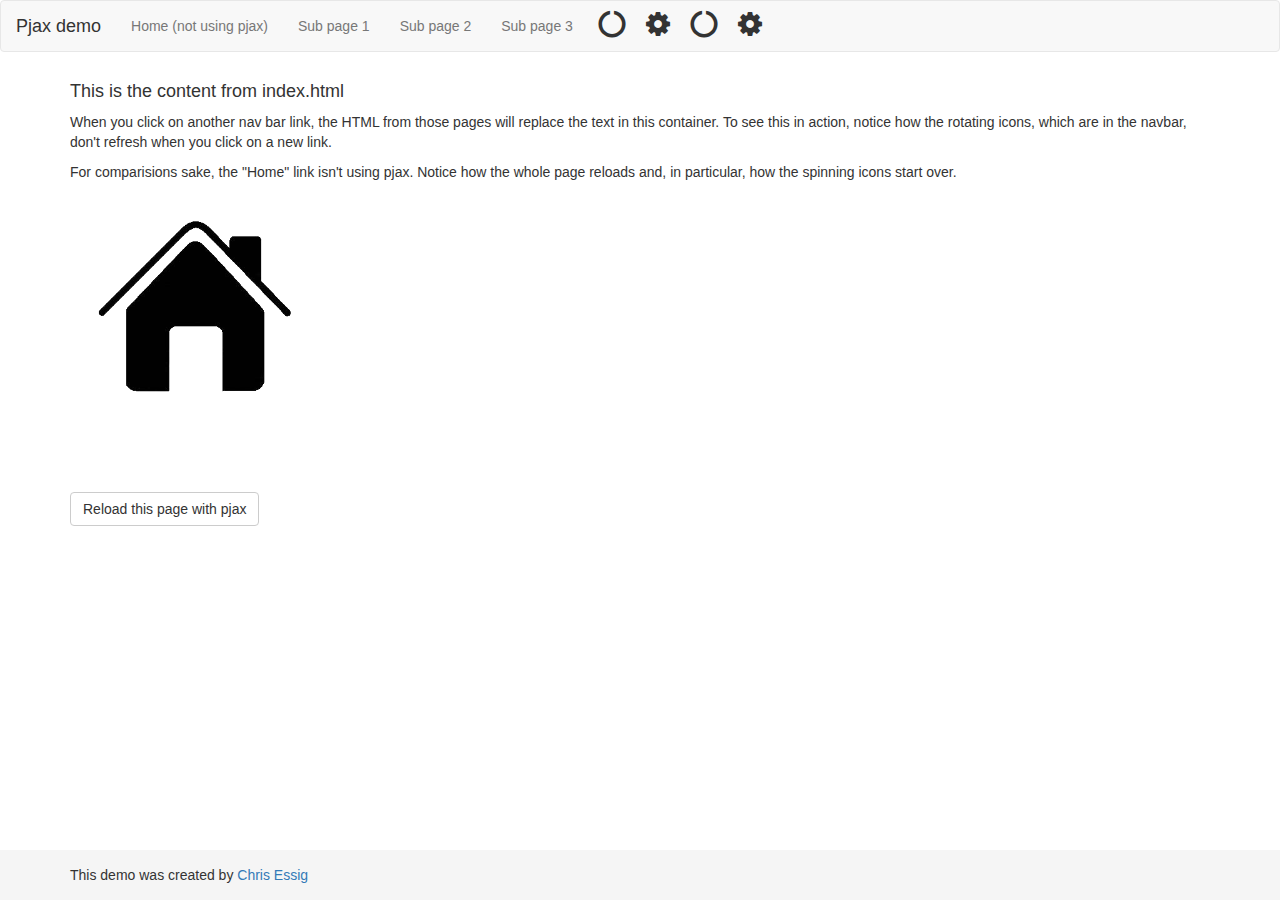
==== project/index.html @ 5f25ff12 "Add rails info" ====
<!DOCTYPE html>
<html>
<head>
	<title>Playing with pjax</title>
	<script src="/js/lib/jquery-2.1.4.js"></script>

	<link rel="stylesheet" href="css/lib/bootstrap-3.3.6.css">
	<link rel="stylesheet" href="css/lib/font-awesome-4.5.0.css">
	<link rel="stylesheet" href="css/style.css">
</head>
<body>
  <nav class="navbar navbar-default">
	  <div class="container-fluid">
	    <!-- Header -->
	    <div class="navbar-header">
	      <div class="navbar-brand">
	        Pjax demo
	      </div>
	    </div>
	    <ul class="nav navbar-nav">
	    	<li>
	    		<a href="/">Home (not using pjax)</a>
	    	</li>
	    	<li>
	    		<a href="/sub-pages/sub-page-1.html">Sub page 1</a>
	    	</li>
	    	<li>
	    		<a href="/sub-pages/sub-page-2.html">Sub page 2</a>
	    	</li>
	    	<li>
	    		<a href="/sub-pages/sub-page-3.html">Sub page 3</a>
	    	</li>
	    	<li>
	    		<i class="fa fa-2x fa-circle-o-notch fa-spin"></i>
	    	</li>
	    	<li>
	    		<i class="fa fa-2x fa-cog fa-spin"></i>
	    	</li>
	    	<li>
	    		<i class="fa fa-2x fa-circle-o-notch fa-spin"></i>
	    	</li>
	    	<li>
	    		<i class="fa fa-2x fa-cog fa-spin"></i>
	    	</li>
	    </ul>
	  </div>
	</nav>
  <div class="container" id="pjax-container">
    <h4>This is the content from index.html</h4>

    <p>When you click on another nav bar link, the HTML from those pages will replace the text in this container. To see this in action, notice how the rotating icons, which are in the navbar, don't refresh when you click on a new link.</p>
    <p>For comparisions sake, the "Home" link isn't using pjax. Notice how the whole page reloads and, in particular, how the spinning icons start over.</p>

    <img src="/imgs/home.gif" />
	</div>

	<div class="container">
		<button type="button" id="refresh-button" class="btn btn-default">
			Reload this page with pjax
		</button>
	</div>
	
	<footer class="footer">
		<div class="container">
				<p>This demo was created by <a href="https://github.com/csessig86" target="_blank">Chris Essig</a></p>
		</div>
	</footer>

	<script src="/js/lib/jquery.pjax-1.9.6.js"></script>
  <script src="/js/script.js"></script>
</body>
</html>
---- project/css/style.css ----
/* Nav */
.navbar-nav li i {
	padding: 10px;
}

.navbar-default .navbar-brand {
	color: #333;
}

/* Refresh button */
#refresh-button {
	margin-top: 50px;
}

/* Footer */
.footer {
  position: absolute;
  bottom: 0;
  width: 100%;
  height: 50px;
  background-color: #f5f5f5;
}

.footer  p {
	margin-top: 15px;
}

.container img {
	height: 250px;
}
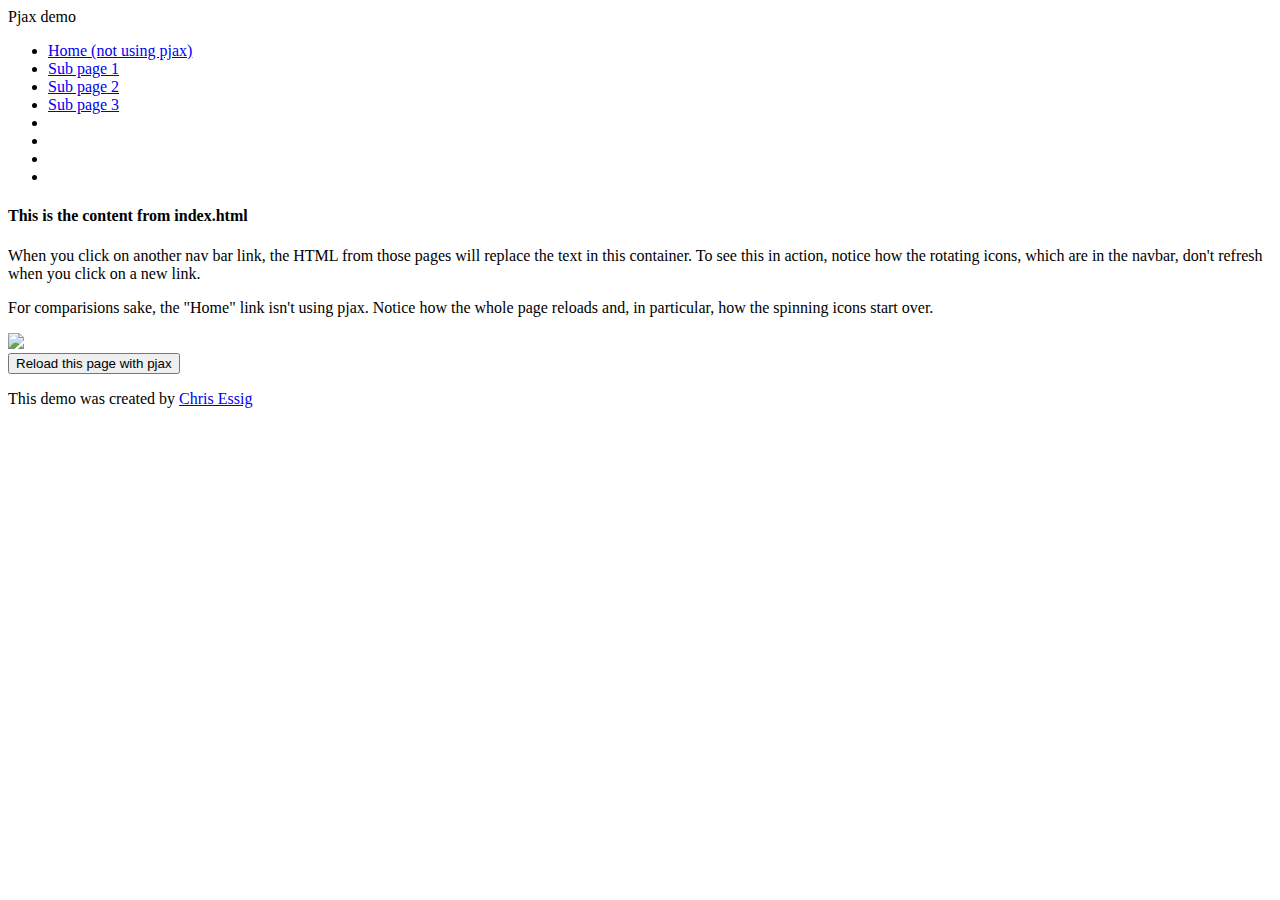
==== commit 94dd524d: "Change link paths" ====
--- a/project/index.html
+++ b/project/index.html
@@ -4,9 +4,9 @@
 	<title>Playing with pjax</title>
 	<script src="/js/lib/jquery-2.1.4.js"></script>
 
-	<link rel="stylesheet" href="css/lib/bootstrap-3.3.6.css">
-	<link rel="stylesheet" href="css/lib/font-awesome-4.5.0.css">
-	<link rel="stylesheet" href="css/style.css">
+	<link rel="stylesheet" href="/playing-with-pjax/css/lib/bootstrap-3.3.6.css">
+	<link rel="stylesheet" href="/playing-with-pjax/css/lib/font-awesome-4.5.0.css">
+	<link rel="stylesheet" href="/playing-with-pjax/css/style.css">
 </head>
 <body>
   <nav class="navbar navbar-default">
@@ -19,16 +19,16 @@
 	    </div>
 	    <ul class="nav navbar-nav">
 	    	<li>
-	    		<a href="/">Home (not using pjax)</a>
+	    		<a href="/playing-with-pjax">Home (not using pjax)</a>
 	    	</li>
 	    	<li>
-	    		<a href="/sub-pages/sub-page-1.html">Sub page 1</a>
+	    		<a href="/playing-with-pjax/sub-pages/sub-page-1.html">Sub page 1</a>
 	    	</li>
 	    	<li>
-	    		<a href="/sub-pages/sub-page-2.html">Sub page 2</a>
+	    		<a href="/playing-with-pjax/sub-pages/sub-page-2.html">Sub page 2</a>
 	    	</li>
 	    	<li>
-	    		<a href="/sub-pages/sub-page-3.html">Sub page 3</a>
+	    		<a href="/playing-with-pjax/sub-pages/sub-page-3.html">Sub page 3</a>
 	    	</li>
 	    	<li>
 	    		<i class="fa fa-2x fa-circle-o-notch fa-spin"></i>
@@ -51,7 +51,7 @@
     <p>When you click on another nav bar link, the HTML from those pages will replace the text in this container. To see this in action, notice how the rotating icons, which are in the navbar, don't refresh when you click on a new link.</p>
     <p>For comparisions sake, the "Home" link isn't using pjax. Notice how the whole page reloads and, in particular, how the spinning icons start over.</p>
 
-    <img src="/imgs/home.gif" />
+    <img src="/playing-with-pjax/imgs/home.gif" />
 	</div>
 
 	<div class="container">
@@ -66,7 +66,7 @@
 		</div>
 	</footer>
 
-	<script src="/js/lib/jquery.pjax-1.9.6.js"></script>
-  <script src="/js/script.js"></script>
+	<script src="/playing-with-pjax/js/lib/jquery.pjax-1.9.6.js"></script>
+  <script src="/playing-with-pjax/js/script.js"></script>
 </body>
 </html>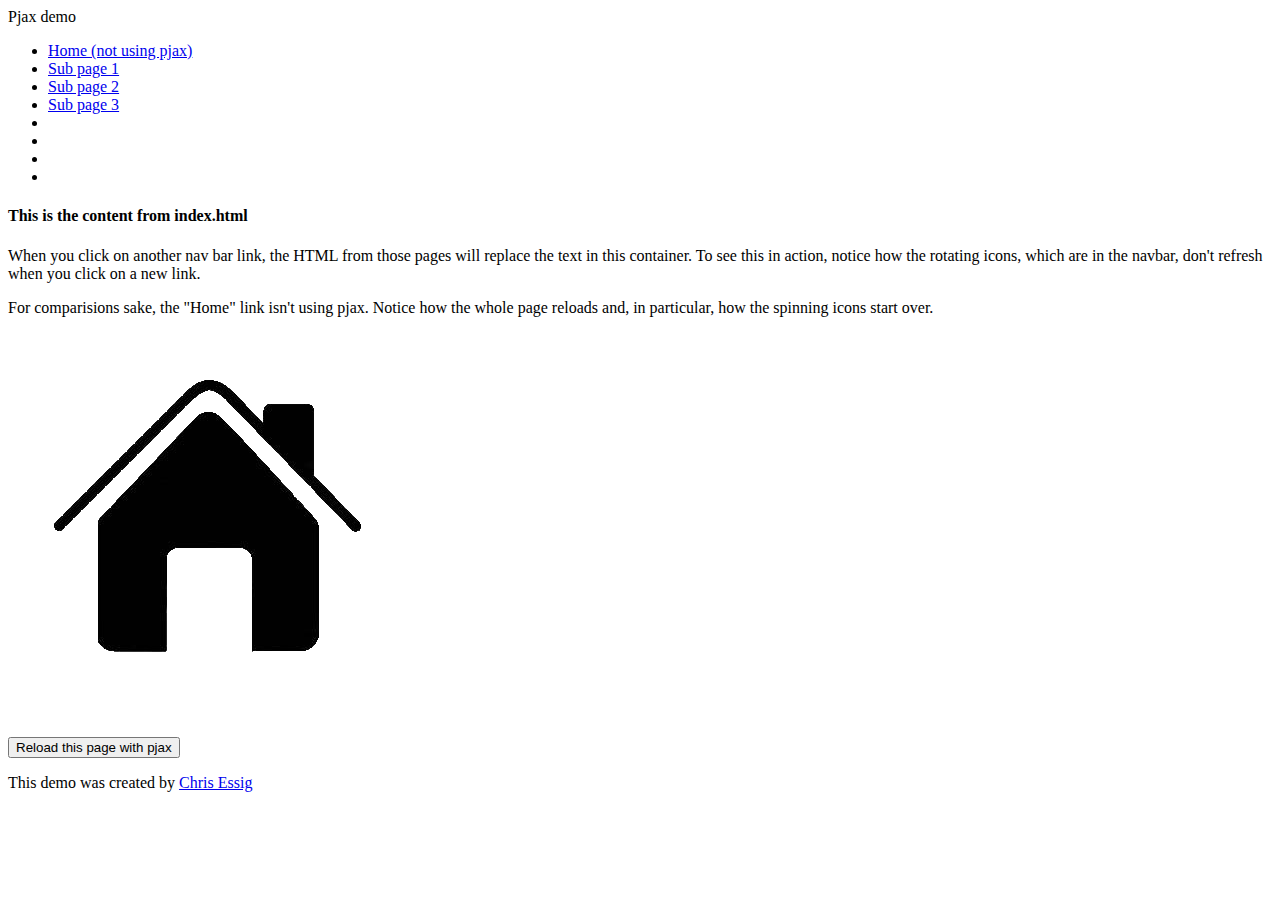
==== commit b0f383ed: "New pages" ====
--- a/project/index.html
+++ b/project/index.html
@@ -51,7 +51,7 @@
     <p>When you click on another nav bar link, the HTML from those pages will replace the text in this container. To see this in action, notice how the rotating icons, which are in the navbar, don't refresh when you click on a new link.</p>
     <p>For comparisions sake, the "Home" link isn't using pjax. Notice how the whole page reloads and, in particular, how the spinning icons start over.</p>
 
-    <img src="/playing-with-pjax/imgs/home.gif" />
+    <img src="/imgs/home.gif" />
 	</div>
 
 	<div class="container">
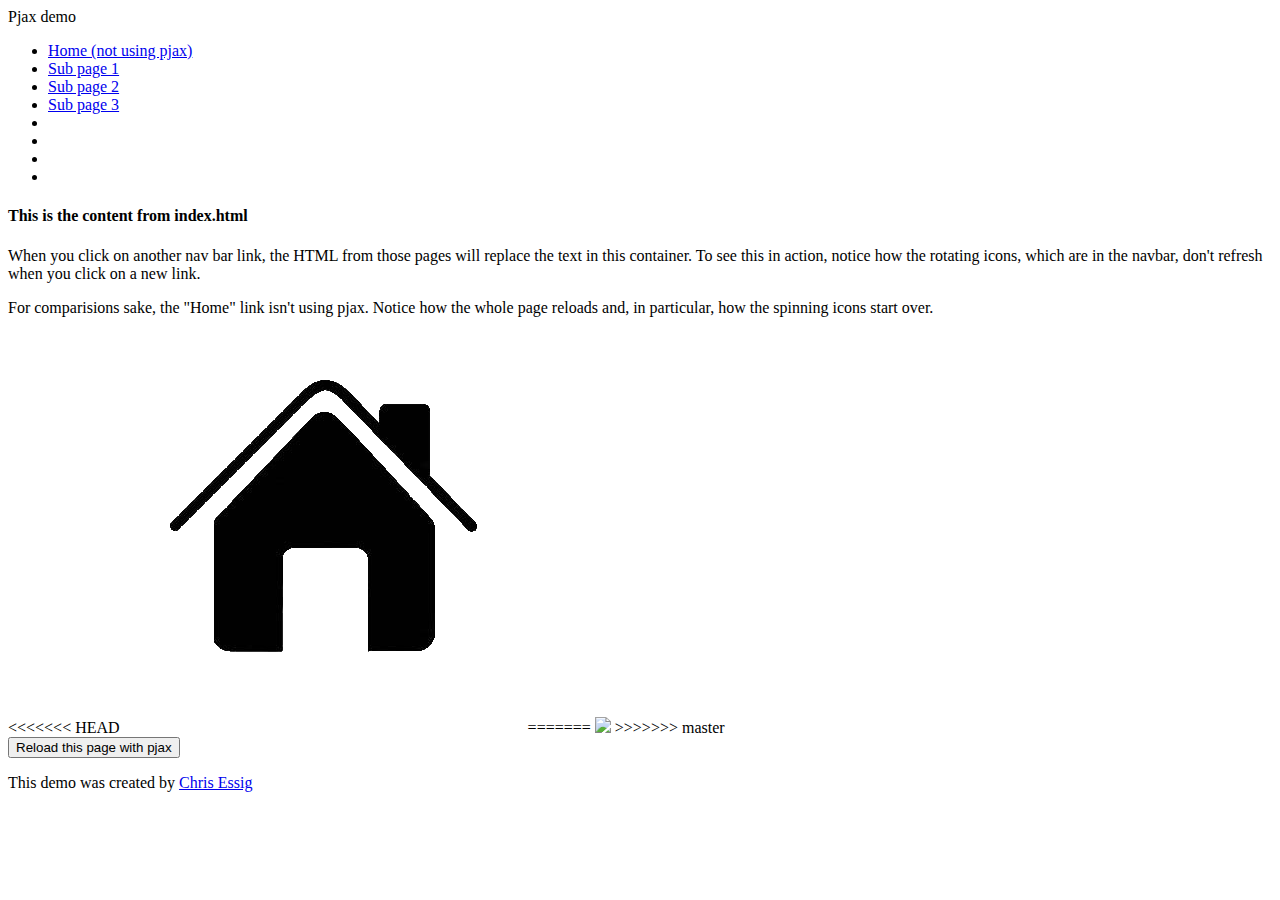
==== commit 5a6edafb: "Merge branch 'master' into gh-pages" ====
--- a/project/index.html
+++ b/project/index.html
@@ -51,7 +51,11 @@
     <p>When you click on another nav bar link, the HTML from those pages will replace the text in this container. To see this in action, notice how the rotating icons, which are in the navbar, don't refresh when you click on a new link.</p>
     <p>For comparisions sake, the "Home" link isn't using pjax. Notice how the whole page reloads and, in particular, how the spinning icons start over.</p>
 
+<<<<<<< HEAD
     <img src="/imgs/home.gif" />
+=======
+    <img src="/playing-with-pjax/imgs/home.gif" />
+>>>>>>> master
 	</div>
 
 	<div class="container">
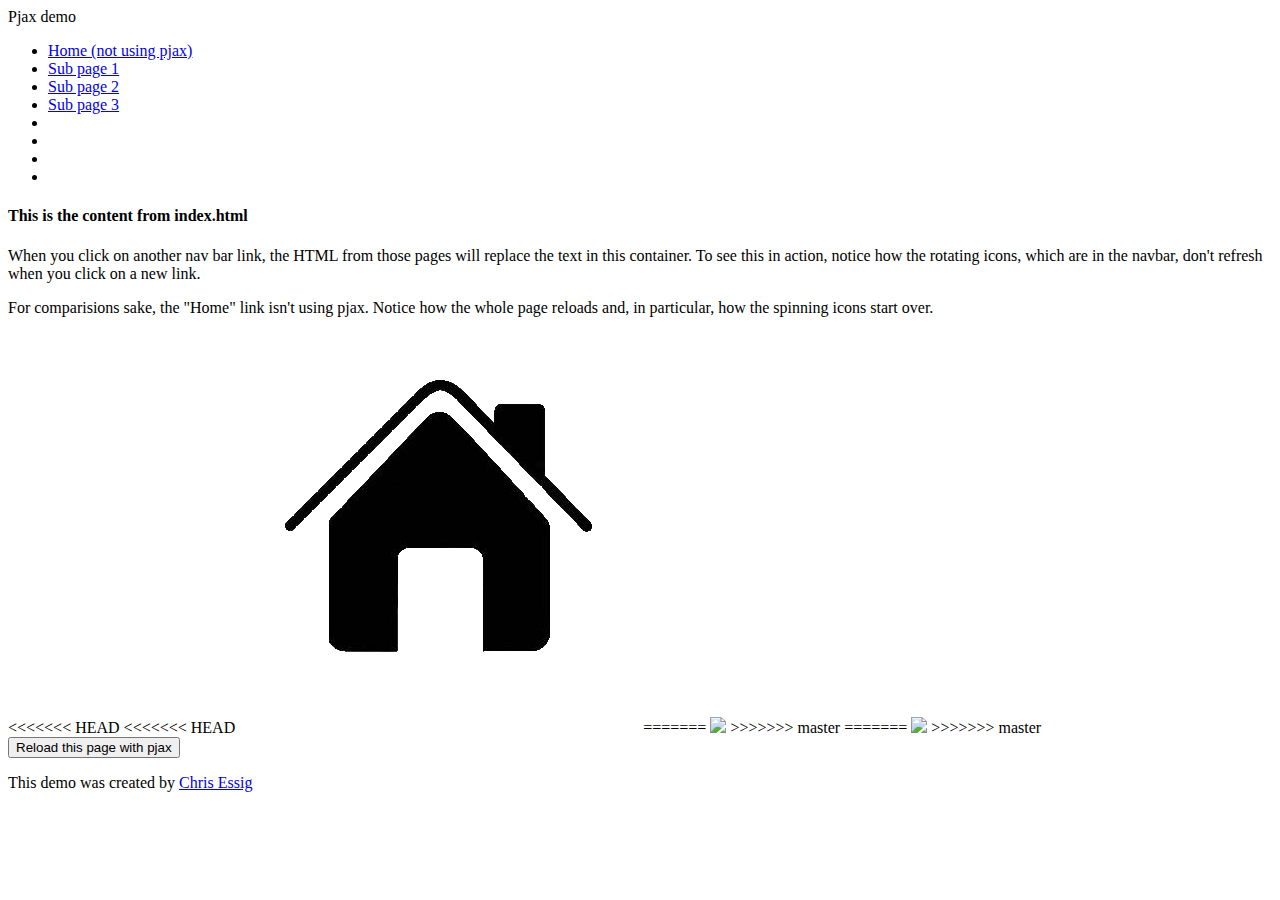
==== commit eb70ff77: "Update index.html" ====
--- a/project/index.html
+++ b/project/index.html
@@ -52,7 +52,11 @@
     <p>For comparisions sake, the "Home" link isn't using pjax. Notice how the whole page reloads and, in particular, how the spinning icons start over.</p>
 
 <<<<<<< HEAD
+<<<<<<< HEAD
     <img src="/imgs/home.gif" />
+=======
+    <img src="/playing-with-pjax/imgs/home.gif" />
+>>>>>>> master
 =======
     <img src="/playing-with-pjax/imgs/home.gif" />
 >>>>>>> master
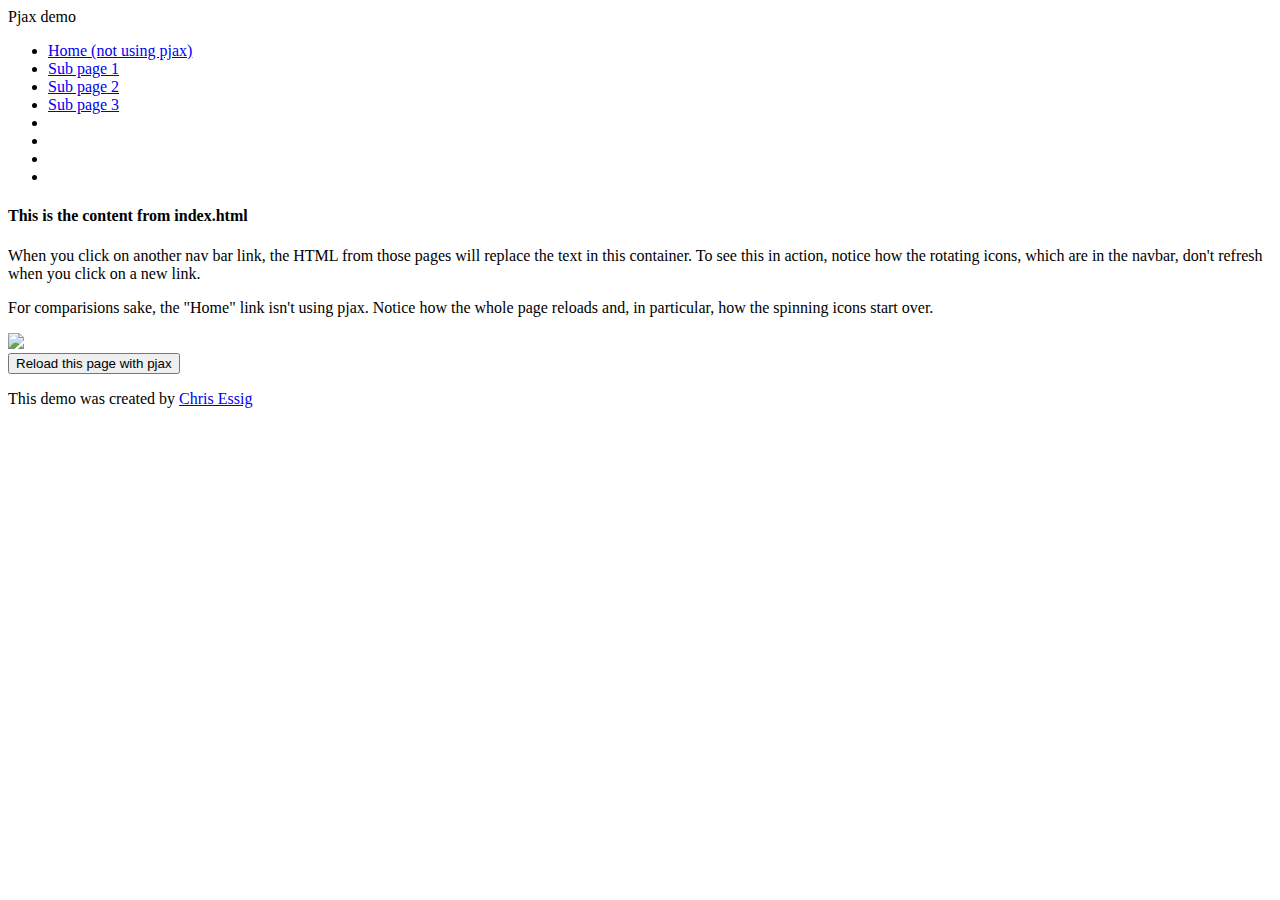
==== commit 49821f23: "Update link to jQuery" ====
--- a/project/index.html
+++ b/project/index.html
@@ -2,7 +2,7 @@
 <html>
 <head>
 	<title>Playing with pjax</title>
-	<script src="/js/lib/jquery-2.1.4.js"></script>
+	<script src="/playing-with-pjax/js/lib/jquery-2.1.4.js"></script>
 
 	<link rel="stylesheet" href="/playing-with-pjax/css/lib/bootstrap-3.3.6.css">
 	<link rel="stylesheet" href="/playing-with-pjax/css/lib/font-awesome-4.5.0.css">
@@ -51,15 +51,7 @@
     <p>When you click on another nav bar link, the HTML from those pages will replace the text in this container. To see this in action, notice how the rotating icons, which are in the navbar, don't refresh when you click on a new link.</p>
     <p>For comparisions sake, the "Home" link isn't using pjax. Notice how the whole page reloads and, in particular, how the spinning icons start over.</p>
 
-<<<<<<< HEAD
-<<<<<<< HEAD
-    <img src="/imgs/home.gif" />
-=======
     <img src="/playing-with-pjax/imgs/home.gif" />
->>>>>>> master
-=======
-    <img src="/playing-with-pjax/imgs/home.gif" />
->>>>>>> master
 	</div>
 
 	<div class="container">
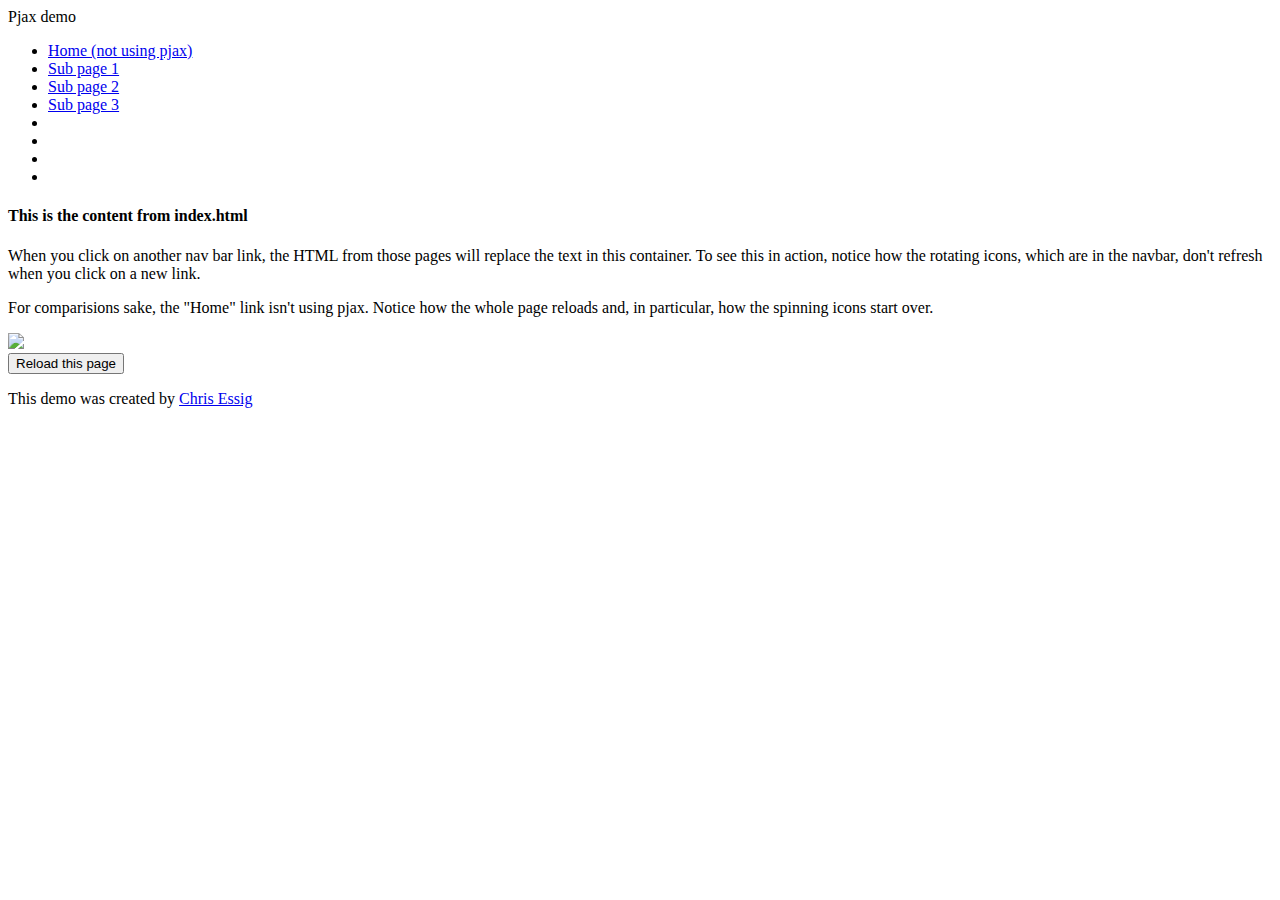
==== commit 389a18cc: "index link change" ====
--- a/project/index.html
+++ b/project/index.html
@@ -56,7 +56,7 @@
 
 	<div class="container">
 		<button type="button" id="refresh-button" class="btn btn-default">
-			Reload this page with pjax
+			Reload this page
 		</button>
 	</div>
 	
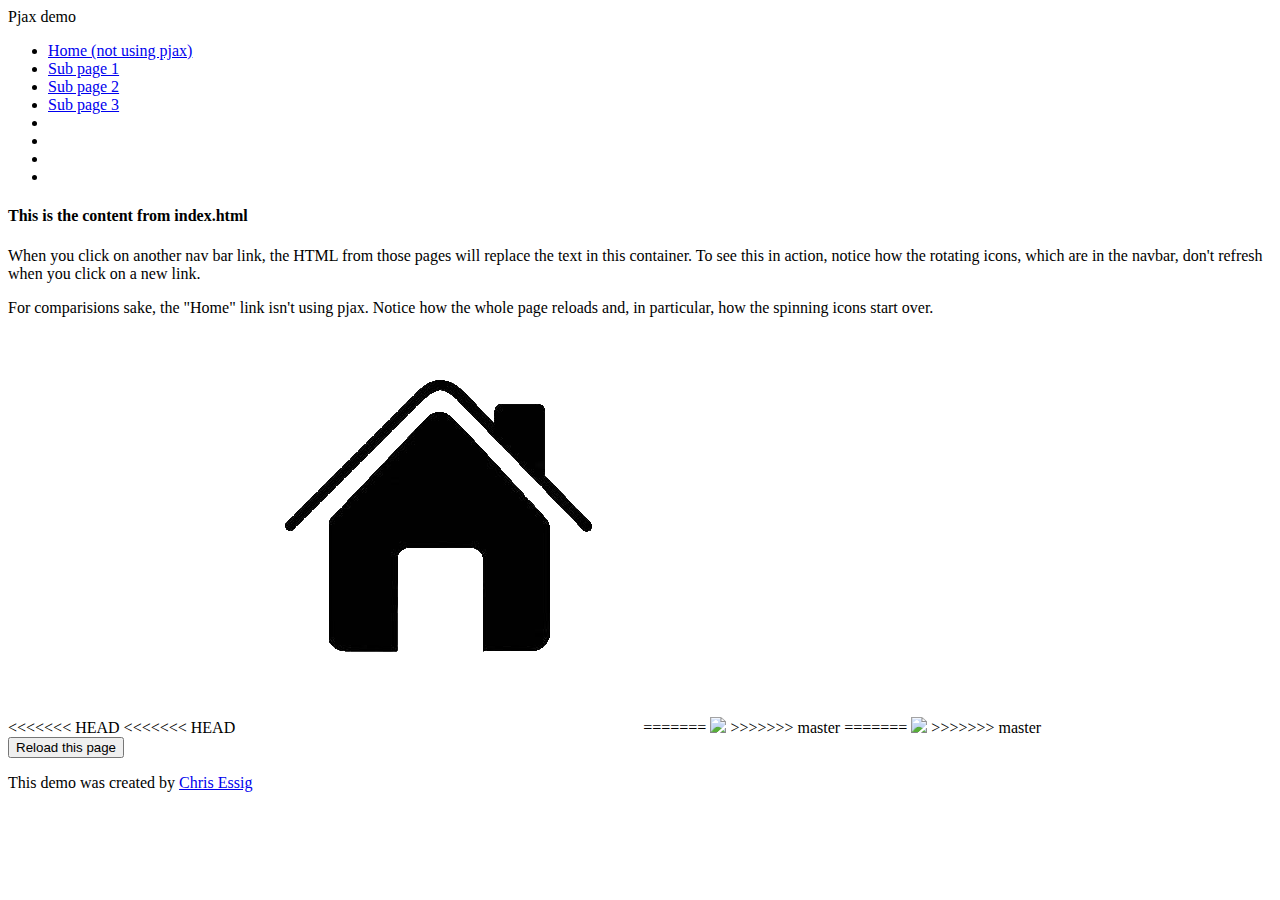
==== commit 50c2877f: "index" ====
--- a/project/index.html
+++ b/project/index.html
@@ -51,7 +51,15 @@
     <p>When you click on another nav bar link, the HTML from those pages will replace the text in this container. To see this in action, notice how the rotating icons, which are in the navbar, don't refresh when you click on a new link.</p>
     <p>For comparisions sake, the "Home" link isn't using pjax. Notice how the whole page reloads and, in particular, how the spinning icons start over.</p>
 
+<<<<<<< HEAD
+<<<<<<< HEAD
+    <img src="/imgs/home.gif" />
+=======
     <img src="/playing-with-pjax/imgs/home.gif" />
+>>>>>>> master
+=======
+    <img src="/playing-with-pjax/imgs/home.gif" />
+>>>>>>> master
 	</div>
 
 	<div class="container">
